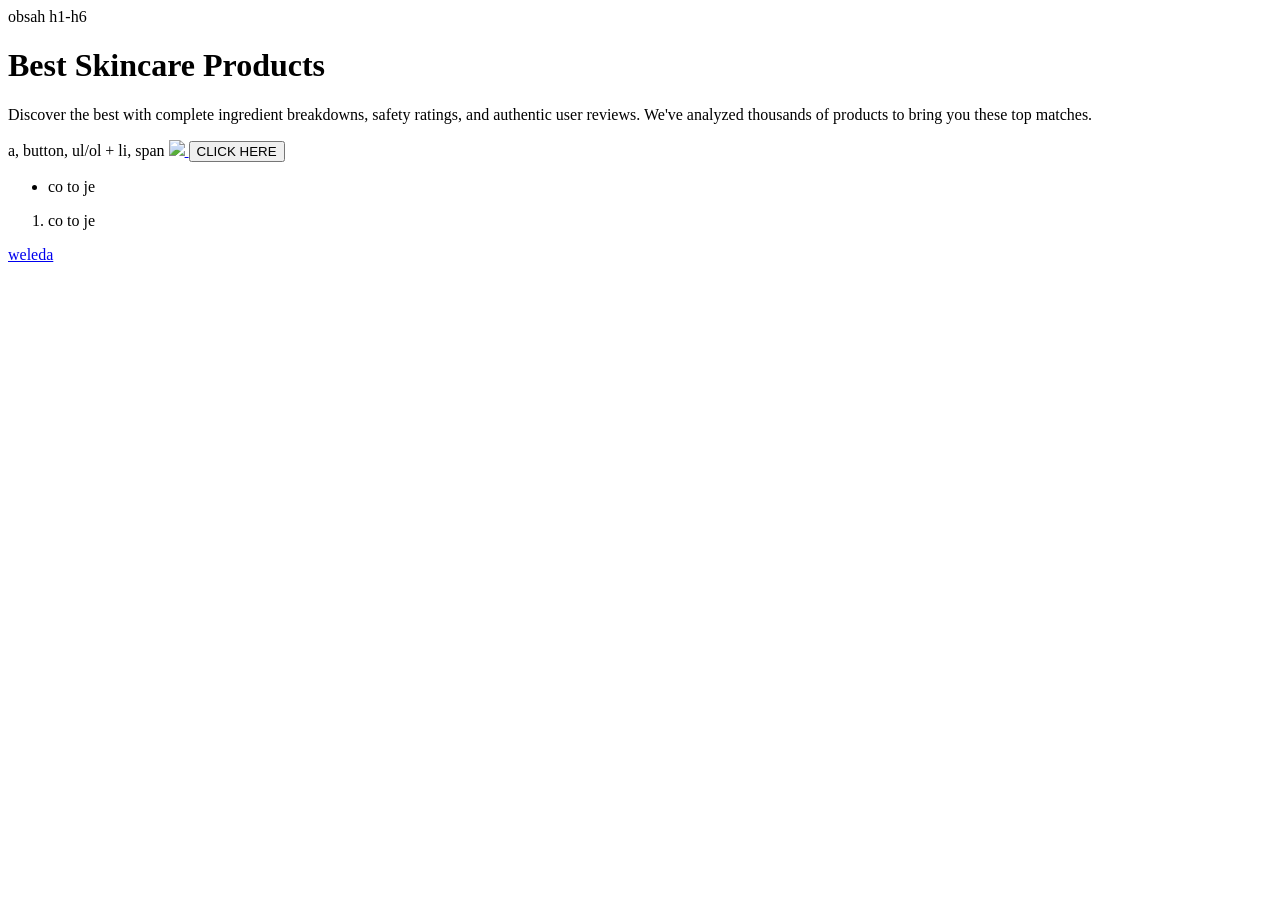
==== index.html @ 0d6caa03 "what have i done in previous steps" ====
<html lang="en">
  <head>
    <meta charset="UTF-8" />
    <meta name="viewport" content="width=device-width, initial-scale=1.0" />
    <title>Document</title>
  </head>
  <body>
    <tag>obsah</tag>

    h1-h6

    <h1>Best Skincare Products</h1>
    <!-- <h1 class="main-heading">Best Skincare Products</h1> -->

    <p>
      Discover the best with complete ingredient breakdowns, safety ratings, and
      authentic user reviews. We've analyzed thousands of products to bring you
      these top matches.
    </p>

    a, button, ul/ol + li, span

    <a href="https://www.biooo.cz/" target="_blank">
      <img src="https://storage.skinsort.com/gnxzdttfhax6wasxgr1veo66a12h" />
    </a>

    <button class="purchase-button">CLICK HERE</button>

    <ul>
      <li>co to je</li>
    </ul>
    <ol>
      <li>co to je</li>
    </ol>
    <a href="/obrazky/obrazek1.html">weleda</a>
  </body>
</html>
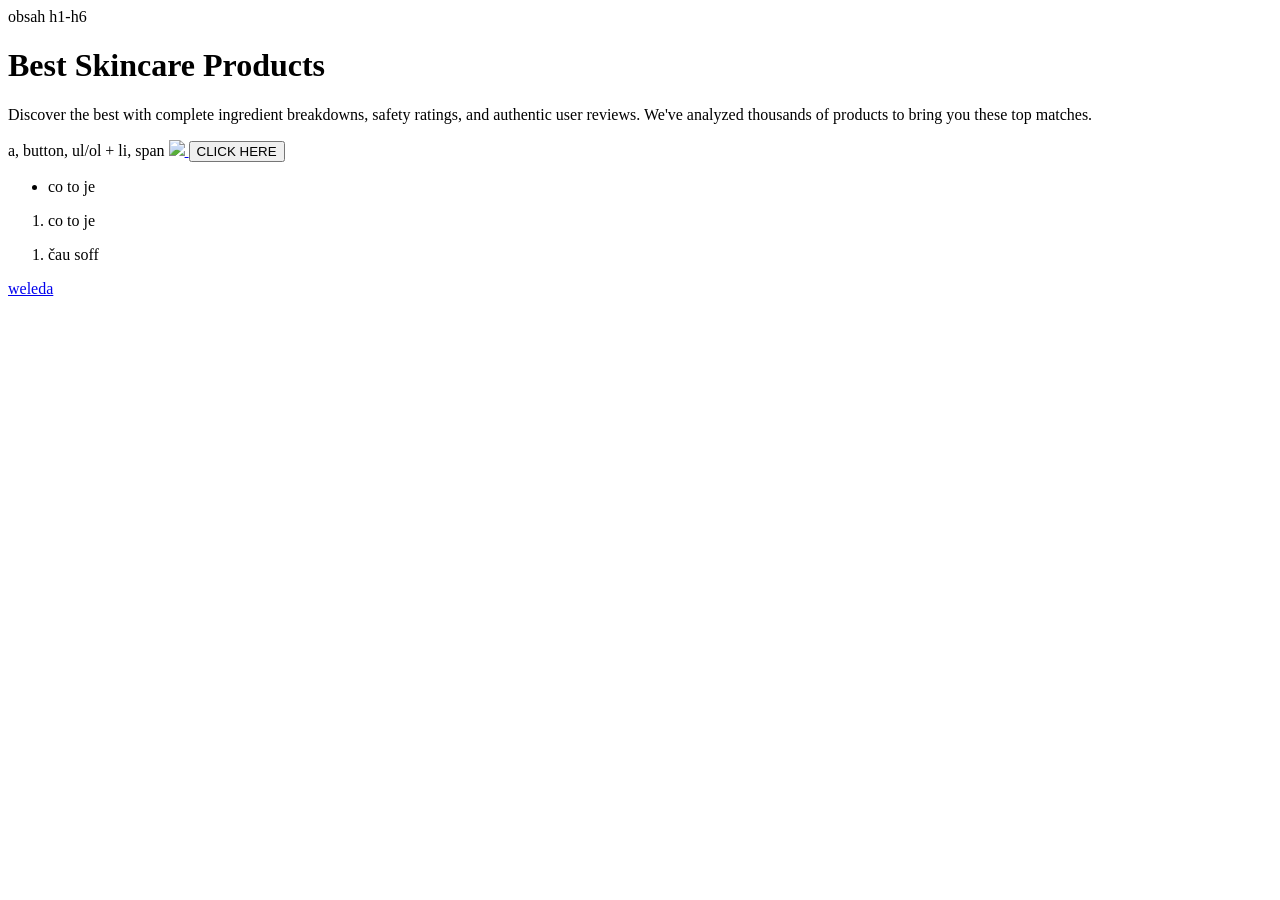
==== commit 4f8d6c82: "čau soff" ====
--- a/index.html
+++ b/index.html
@@ -32,6 +32,9 @@
     <ol>
       <li>co to je</li>
     </ol>
+    <ol>
+      <li>čau soff</li>
+    </ol>
     <a href="/obrazky/obrazek1.html">weleda</a>
   </body>
 </html>
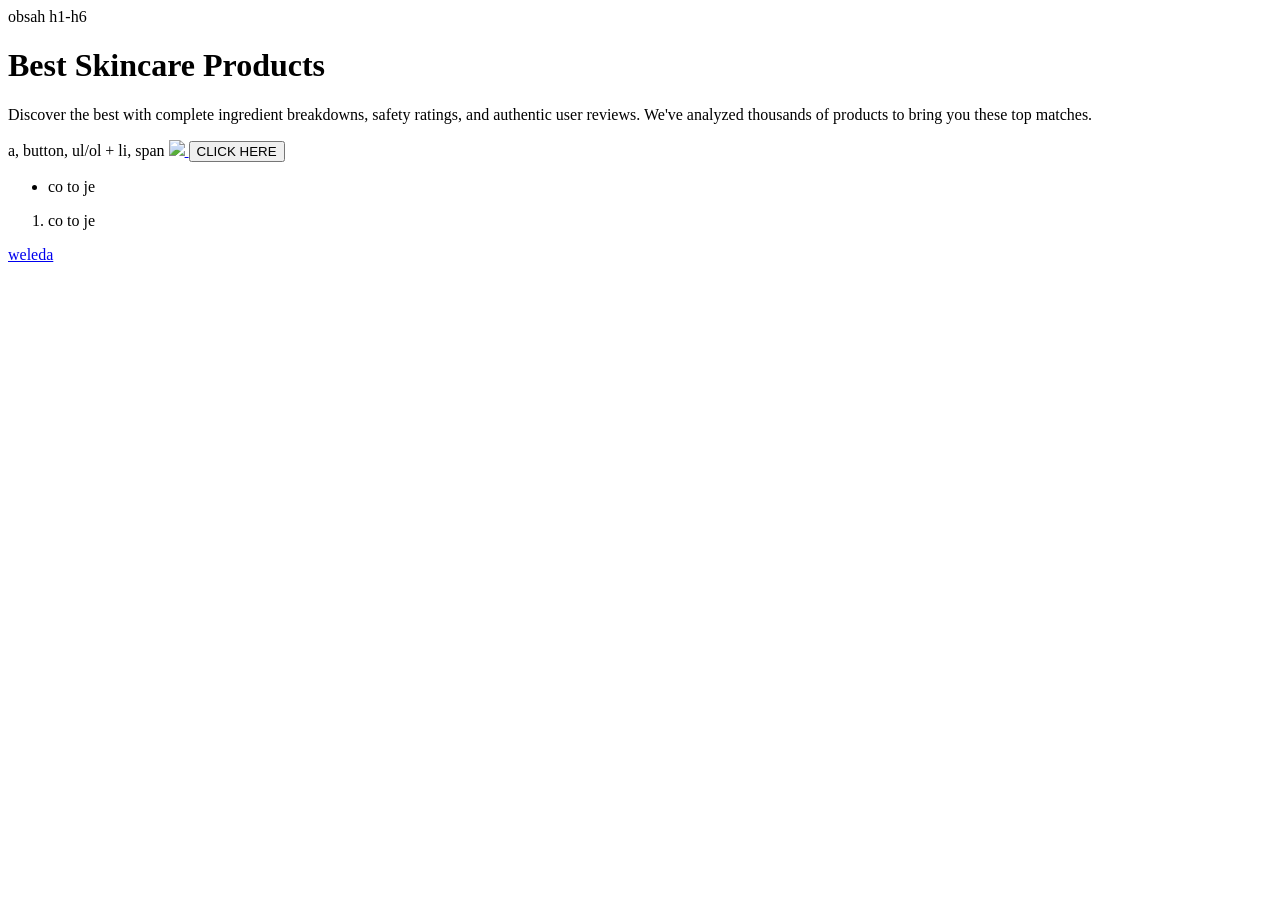
==== commit 59e0b156: "delete" ====
--- a/index.html
+++ b/index.html
@@ -32,9 +32,6 @@
     <ol>
       <li>co to je</li>
     </ol>
-    <ol>
-      <li>čau soff</li>
-    </ol>
     <a href="/obrazky/obrazek1.html">weleda</a>
   </body>
 </html>
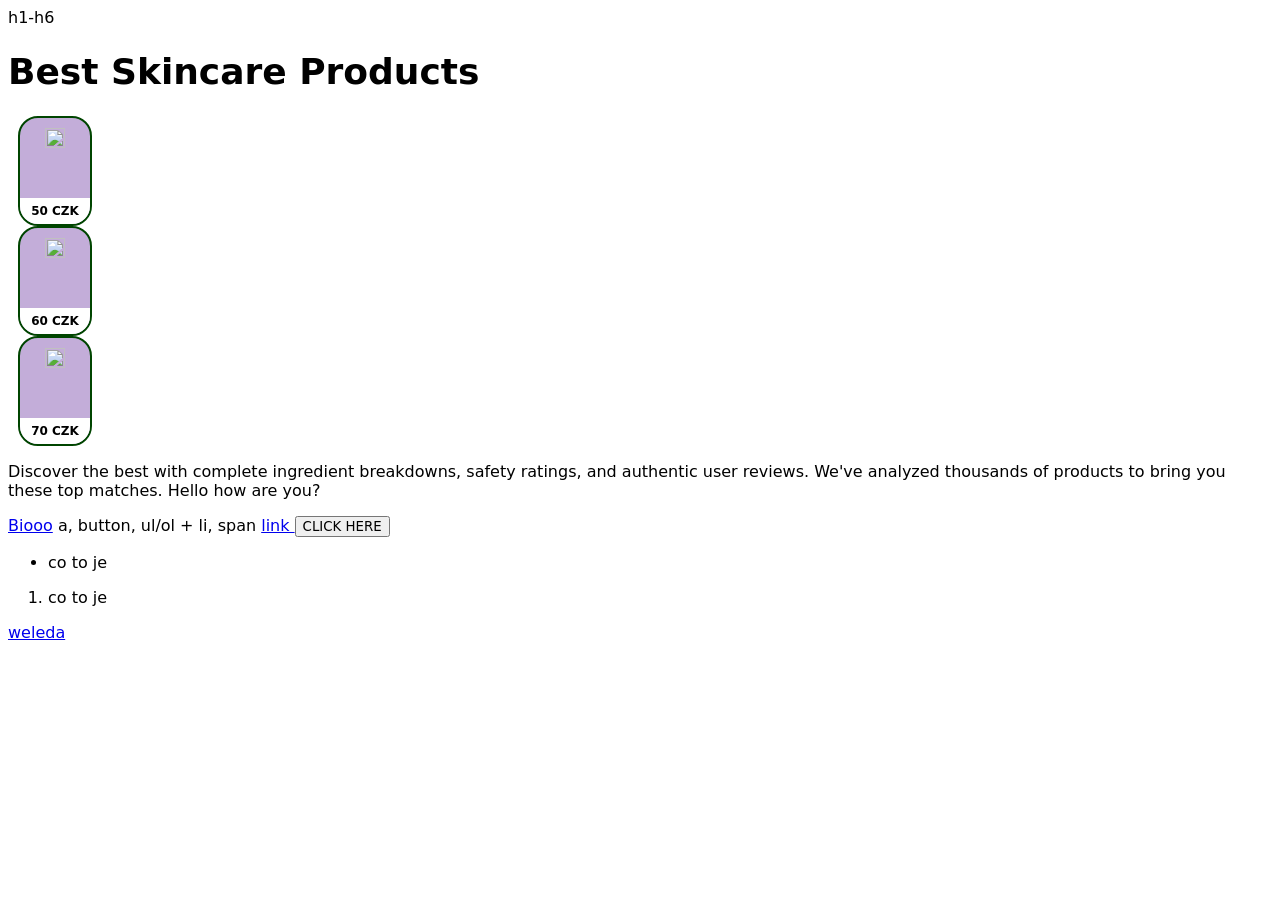
==== commit 11484c2c: "CSS,boilerplate, card/marble,CSS properties,atributes& classes" ====
--- a/index.html
+++ b/index.html
@@ -2,27 +2,83 @@
   <head>
     <meta charset="UTF-8" />
     <meta name="viewport" content="width=device-width, initial-scale=1.0" />
-    <title>Document</title>
+    <title>SOPHIA XU PROJECT</title>
+
+    <!--! První step pro napojení CSS => stylování -->
+    <link rel="stylesheet" href="style.css" />
   </head>
+
   <body>
-    <tag>obsah</tag>
+    <div></div>
+
+    <!-- <div class="card">
+      <div class="card__head">
+        <img
+          class="card__image"
+          src="https://cdn.biooo.cz/images/magazine/min/article-2548-novoro%C4%8Dn%C3%AD%20%C3%BAklid%20-%20%C3%BAvodka.jpg-1737302990.jpg"
+          alt=""
+        />
+      </div>
+      <div class="card__body">
+        <h3 class="card__title">Do nového roku s čistou domácností</h3>
+        <div class="label">Zelená domácnost</div>
+        <p class="card__paragraph">
+          S příchodem nového roku se přirozeně ohlížíme za uplynulým o...
+        </p>
+      </div>
+    </div> -->
 
     h1-h6
 
-    <h1>Best Skincare Products</h1>
+    <h1 class="main-heading">Best Skincare Products</h1>
+
+    <div class="marble">
+      <div class="marble__head">
+        <img
+          class="marble__image"
+          src="https://skinsort.com/rails/active_storage/representations/proxy/eyJfcmFpbHMiOnsiZGF0YSI6NDc0ODMzMCwicHVyIjoiYmxvYl9pZCJ9fQ==--812169e0b0e3202efaffe0d82e9f9c727b688a15/eyJfcmFpbHMiOnsiZGF0YSI6eyJmb3JtYXQiOiJ3ZWJwIiwicmVzaXplX3RvX2xpbWl0IjpbNTAwLDUwMF0sInNhdmVyIjp7InF1YWxpdHkiOjcwfX0sInB1ciI6InZhcmlhdGlvbiJ9fQ==--d3fe04949f1f682816f79ba43fc9ddf64e101cf4/Oat_Cream-thumb-1.png"
+        />
+      </div>
+      <div class="marble__body">
+        <p class="marble__price">50 CZK</p>
+      </div>
+    </div>
+
+    <div class="marble">
+      <div class="marble__head">
+        <img
+          class="marble__image"
+          src="https://storage.skinsort.com/lsn8o07beokk970832sx70tirt13"
+        />
+      </div>
+      <div class="marble__body">
+        <p class="marble__price">60 CZK</p>
+      </div>
+    </div>
+
+    <div class="marble">
+      <div class="marble__head">
+        <img
+          class="marble__image"
+          src="https://storage.skinsort.com/sqt3fj5c3w4g8a3fnewjy3xq1slf"
+        />
+      </div>
+      <div class="marble__body">
+        <p class="marble__price">70 CZK</p>
+      </div>
+    </div>
     <!-- <h1 class="main-heading">Best Skincare Products</h1> -->
-
     <p>
       Discover the best with complete ingredient breakdowns, safety ratings, and
       authentic user reviews. We've analyzed thousands of products to bring you
-      these top matches.
+      these top matches. Hello how are you?
     </p>
+
+    <a href="https://www.biooo.cz/" target="_blank">Biooo</a>
 
     a, button, ul/ol + li, span
 
-    <a href="https://www.biooo.cz/" target="_blank">
-      <img src="https://storage.skinsort.com/gnxzdttfhax6wasxgr1veo66a12h" />
-    </a>
+    <a href="https://www.biooo.cz/" target="_blank"> link </a>
 
     <button class="purchase-button">CLICK HERE</button>
 
@@ -33,5 +89,16 @@
       <li>co to je</li>
     </ol>
     <a href="/obrazky/obrazek1.html">weleda</a>
+
+    <!-- <form action="">
+      <input type="text" />
+      <input type="radio" />
+      <input type="checkbox" />
+      <input type="checkbox" />
+      <input type="checkbox" />
+      <input type="checkbox" />
+      <input type="checkbox" />
+      <input type="checkbox" />
+    </form> -->
   </body>
 </html>
--- a/style.css
+++ b/style.css
@@ -0,0 +1,94 @@
+/* h1 {
+  font-size: 100px;
+} 
+  */
+
+* {
+  font-family:
+    system-ui,
+    -apple-system,
+    BlinkMacSystemFont,
+    "Segoe UI",
+    Roboto,
+    Oxygen,
+    Ubuntu,
+    Cantarell,
+    "Open Sans",
+    "Helvetica Neue",
+    sans-serif;
+}
+
+.main-heading {
+  font-size: 36px;
+}
+
+.main-introduction {
+  font-size: 16px;
+}
+
+.card {
+  display: flex;
+}
+
+.card__head {
+  margin-right: 16px;
+}
+
+.card__body {
+  display: flex;
+  flex-direction: column;
+}
+
+.card__image {
+  width: 250px;
+}
+
+.card__title {
+  font-size: 16px;
+  font-weight: 600;
+}
+
+.card__paragraph {
+  font-size: 14px;
+}
+
+.label {
+  padding: 8px;
+  font-size: 12px;
+  border-radius: 500px;
+  background-color: rgba(241, 86, 75, 0.05);
+  color: #f1564b;
+  width: fit-content;
+}
+
+.marble {
+  background-color: rgb(195, 173, 217);
+  width: 70px;
+  border-radius: 20px;
+  margin-left: 10px;
+  border: 2px solid rgb(0, 69, 0);
+  overflow: hidden;
+}
+.marble__head {
+  height: 60px;
+  padding: 10px;
+  display: flex;
+  justify-content: center;
+}
+
+.marble__image {
+  width: 20px;
+}
+
+.marble__price {
+  color: #000000;
+  font-weight: 700;
+  margin: 0;
+  font-size: 12px;
+  text-align: center;
+}
+
+.marble__body {
+  background-color: #ffffff;
+  padding: 6px;
+}
